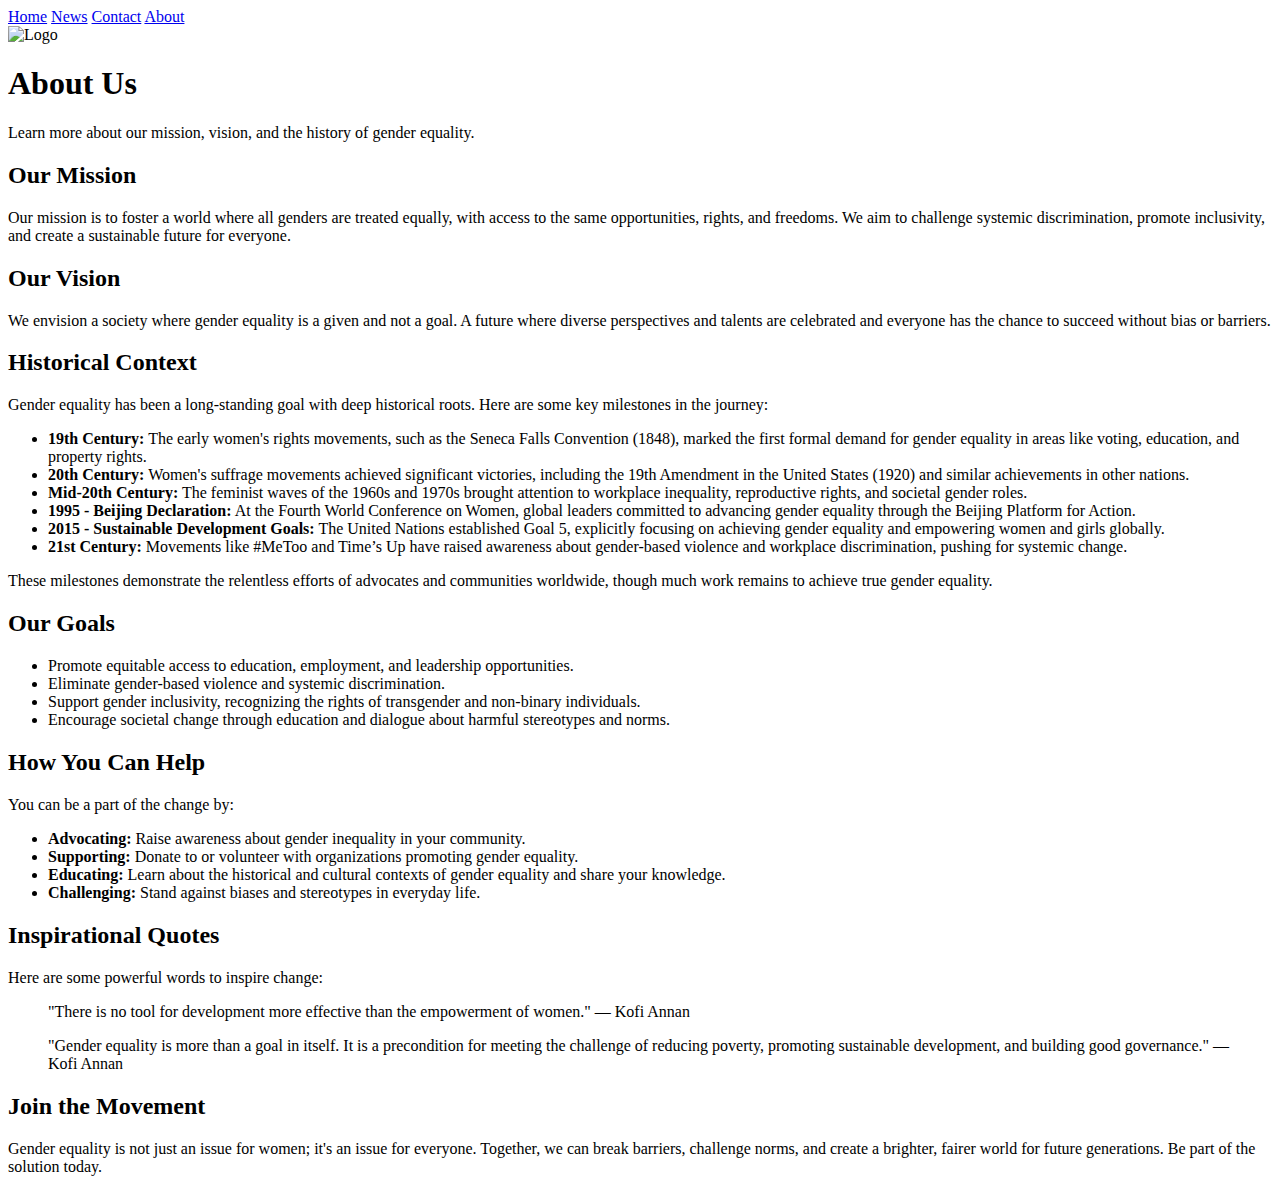
==== About.html @ 945d92e2 "Add files via upload" ====
<!DOCTYPE html>
<html lang="en">
<head>
    <link rel="stylesheet" href="marckie.css">
    <title>About - Gender Equality</title>
</head>
<body>
    <header>
        <div class="topnav">
            <a href="home.html">Home</a>
            <a href="News and Information.html">News</a>
            <a href="contact.html">Contact</a>
            <a class="active" href="about.html">About</a>
        </div>
        <img src="Image/logo.jpg" alt="Logo" class="logo">
        <div class="header-title">
            <h1>About Us</h1>
            <p>Learn more about our mission, vision, and the history of gender equality.</p>
        </div>
    </header>
    <main>
        <section>
            <h2>Our Mission</h2>
            <p>Our mission is to foster a world where all genders are treated equally, with access to the same opportunities, rights, and freedoms. We aim to challenge systemic discrimination, promote inclusivity, and create a sustainable future for everyone.</p>
        </section>
		
        <section>
            <h2>Our Vision</h2>
            <p>We envision a society where gender equality is a given and not a goal. A future where diverse perspectives and talents are celebrated and everyone has the chance to succeed without bias or barriers.</p>
        </section>

        <section>
            <h2>Historical Context</h2>
            <p>Gender equality has been a long-standing goal with deep historical roots. Here are some key milestones in the journey:</p>
            <ul>
                <li><strong>19th Century:</strong> The early women's rights movements, such as the Seneca Falls Convention (1848), marked the first formal demand for gender equality in areas like voting, education, and property rights.</li>
                <li><strong>20th Century:</strong> Women's suffrage movements achieved significant victories, including the 19th Amendment in the United States (1920) and similar achievements in other nations.</li>
                <li><strong>Mid-20th Century:</strong> The feminist waves of the 1960s and 1970s brought attention to workplace inequality, reproductive rights, and societal gender roles.</li>
                <li><strong>1995 - Beijing Declaration:</strong> At the Fourth World Conference on Women, global leaders committed to advancing gender equality through the Beijing Platform for Action.</li>
                <li><strong>2015 - Sustainable Development Goals:</strong> The United Nations established Goal 5, explicitly focusing on achieving gender equality and empowering women and girls globally.</li>
                <li><strong>21st Century:</strong> Movements like #MeToo and Time’s Up have raised awareness about gender-based violence and workplace discrimination, pushing for systemic change.</li>
            </ul>
            <p>These milestones demonstrate the relentless efforts of advocates and communities worldwide, though much work remains to achieve true gender equality.</p>
        </section>

        <section>
            <h2>Our Goals</h2>
            <ul>
                <li>Promote equitable access to education, employment, and leadership opportunities.</li>
                <li>Eliminate gender-based violence and systemic discrimination.</li>
                <li>Support gender inclusivity, recognizing the rights of transgender and non-binary individuals.</li>
                <li>Encourage societal change through education and dialogue about harmful stereotypes and norms.</li>
            </ul>
        </section>

        <section>
            <h2>How You Can Help</h2>
            <p>You can be a part of the change by:</p>
            <ul>
                <li><strong>Advocating:</strong> Raise awareness about gender inequality in your community.</li>
                <li><strong>Supporting:</strong> Donate to or volunteer with organizations promoting gender equality.</li>
                <li><strong>Educating:</strong> Learn about the historical and cultural contexts of gender equality and share your knowledge.</li>
                <li><strong>Challenging:</strong> Stand against biases and stereotypes in everyday life.</li>
            </ul>
        </section>

        <section>
            <h2>Inspirational Quotes</h2>
            <p>Here are some powerful words to inspire change:</p>
            <blockquote>
                "There is no tool for development more effective than the empowerment of women." — Kofi Annan
            </blockquote>
            <blockquote>
                "Gender equality is more than a goal in itself. It is a precondition for meeting the challenge of reducing poverty, promoting sustainable development, and building good governance." — Kofi Annan
            </blockquote>
        </section>

        <section>
            <h2>Join the Movement</h2>
            <p>Gender equality is not just an issue for women; it's an issue for everyone. Together, we can break barriers, challenge norms, and create a brighter, fairer world for future generations. Be part of the solution today.</p>
        </section>
    </main>
</body>
</html>
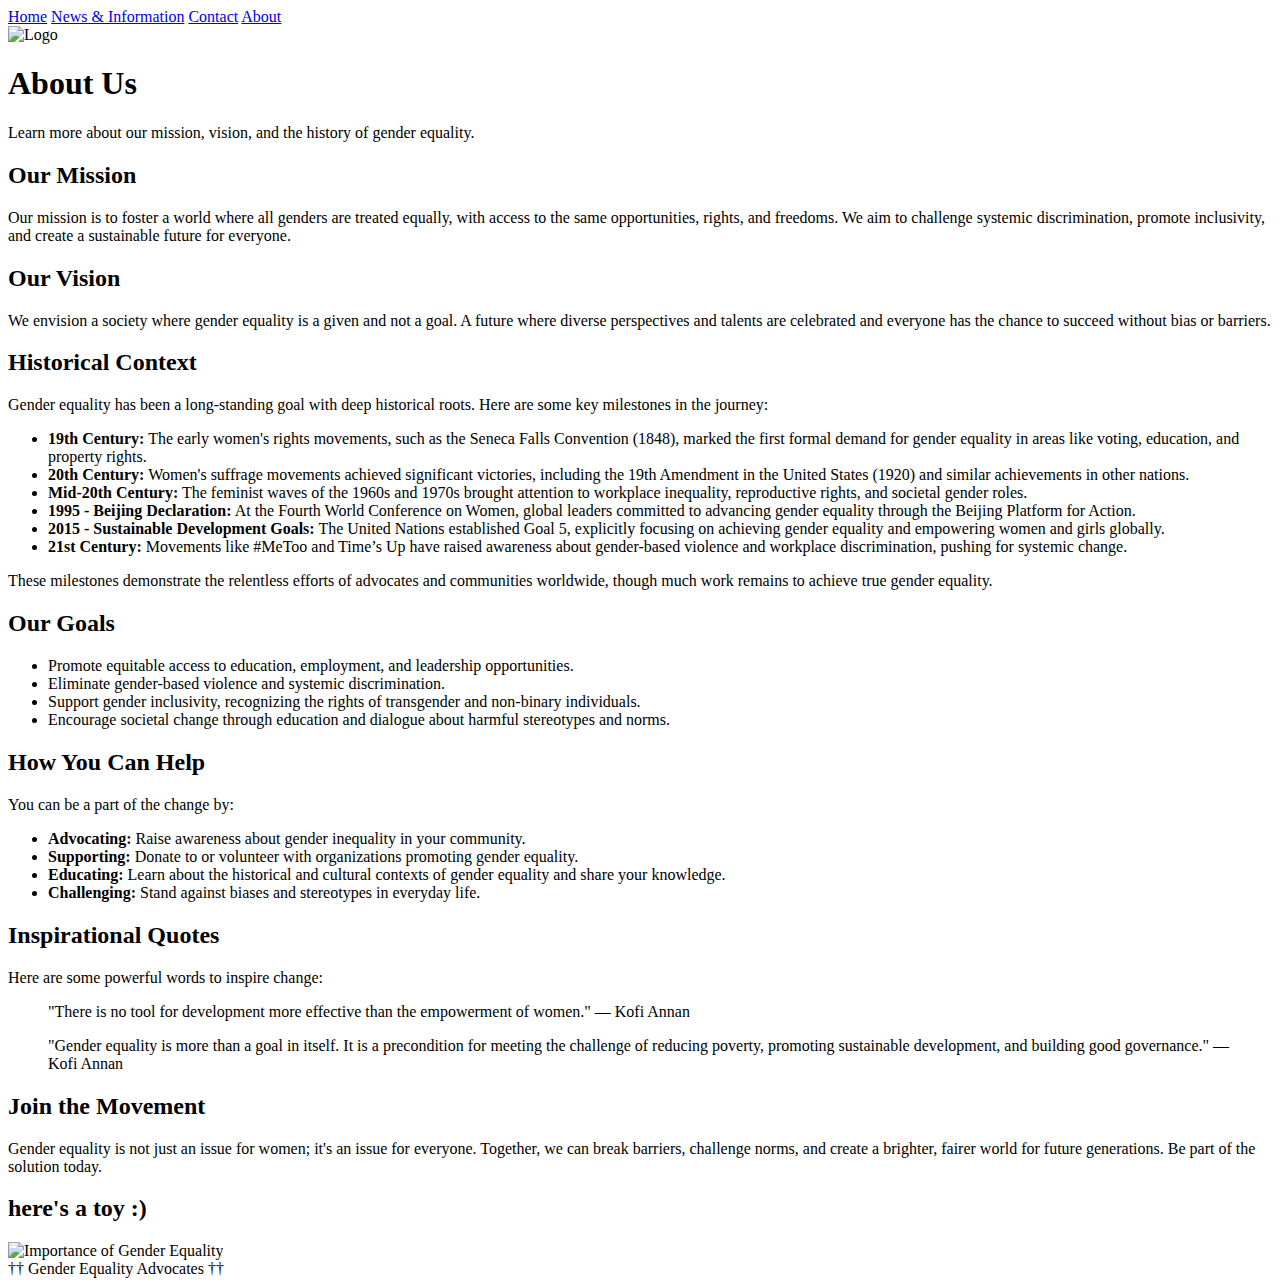
==== commit 67f24e4f: "About.html" ====
--- a/About.html
+++ b/About.html
@@ -8,7 +8,7 @@
     <header>
         <div class="topnav">
             <a href="home.html">Home</a>
-            <a href="News and Information.html">News</a>
+            <a href="News and Information.html">News & Information</a>
             <a href="contact.html">Contact</a>
             <a class="active" href="about.html">About</a>
         </div>
@@ -19,14 +19,16 @@
         </div>
     </header>
     <main>
-        <section>
+        <article>
             <h2>Our Mission</h2>
-            <p>Our mission is to foster a world where all genders are treated equally, with access to the same opportunities, rights, and freedoms. We aim to challenge systemic discrimination, promote inclusivity, and create a sustainable future for everyone.</p>
-        </section>
+            <p>Our mission is to foster a world where all genders are treated equally, with access to the same opportunities, rights, and freedoms. 
+			We aim to challenge systemic discrimination, promote inclusivity, and create a sustainable future for everyone.</p>
+        </article>
 		
         <section>
             <h2>Our Vision</h2>
-            <p>We envision a society where gender equality is a given and not a goal. A future where diverse perspectives and talents are celebrated and everyone has the chance to succeed without bias or barriers.</p>
+            <p>We envision a society where gender equality is a given and not a goal. 
+			A future where diverse perspectives and talents are celebrated and everyone has the chance to succeed without bias or barriers.</p>
         </section>
 
         <section>
@@ -75,10 +77,21 @@
             </blockquote>
         </section>
 
-        <section>
+        <aside>
             <h2>Join the Movement</h2>
             <p>Gender equality is not just an issue for women; it's an issue for everyone. Together, we can break barriers, challenge norms, and create a brighter, fairer world for future generations. Be part of the solution today.</p>
+        </aside>
+        <section>
+           <h2> here's a toy :)</h2> 
         </section>
+		<aside>
+    <div>
+    <img src="Image/Fidget spinner.png" alt="Importance of Gender Equality" width="300" class="rigger">
+</div>
+</aside>
+        <footer>
+            †† Gender Equality Advocates ††
+        </footer>
     </main>
 </body>
-</html>+</html>
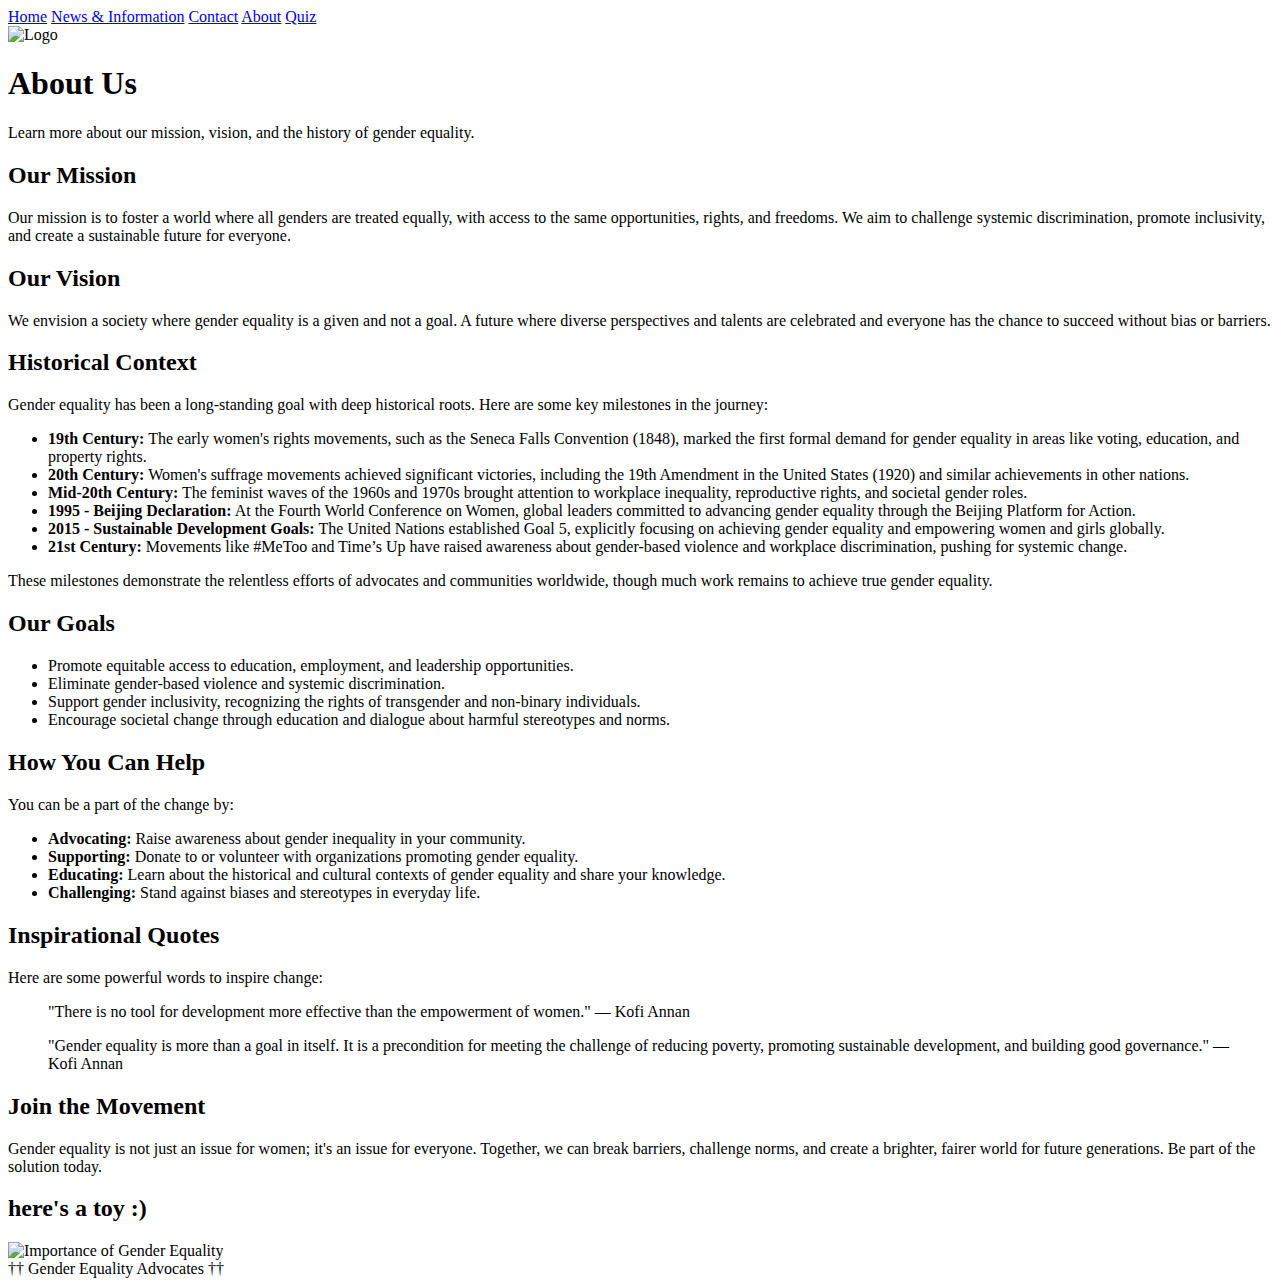
==== commit a7451702: "About.html" ====
--- a/About.html
+++ b/About.html
@@ -11,6 +11,7 @@
             <a href="News and Information.html">News & Information</a>
             <a href="contact.html">Contact</a>
             <a class="active" href="about.html">About</a>
+	    <a href="quiz.html">Quiz</a>
         </div>
         <img src="Image/logo.jpg" alt="Logo" class="logo">
         <div class="header-title">
